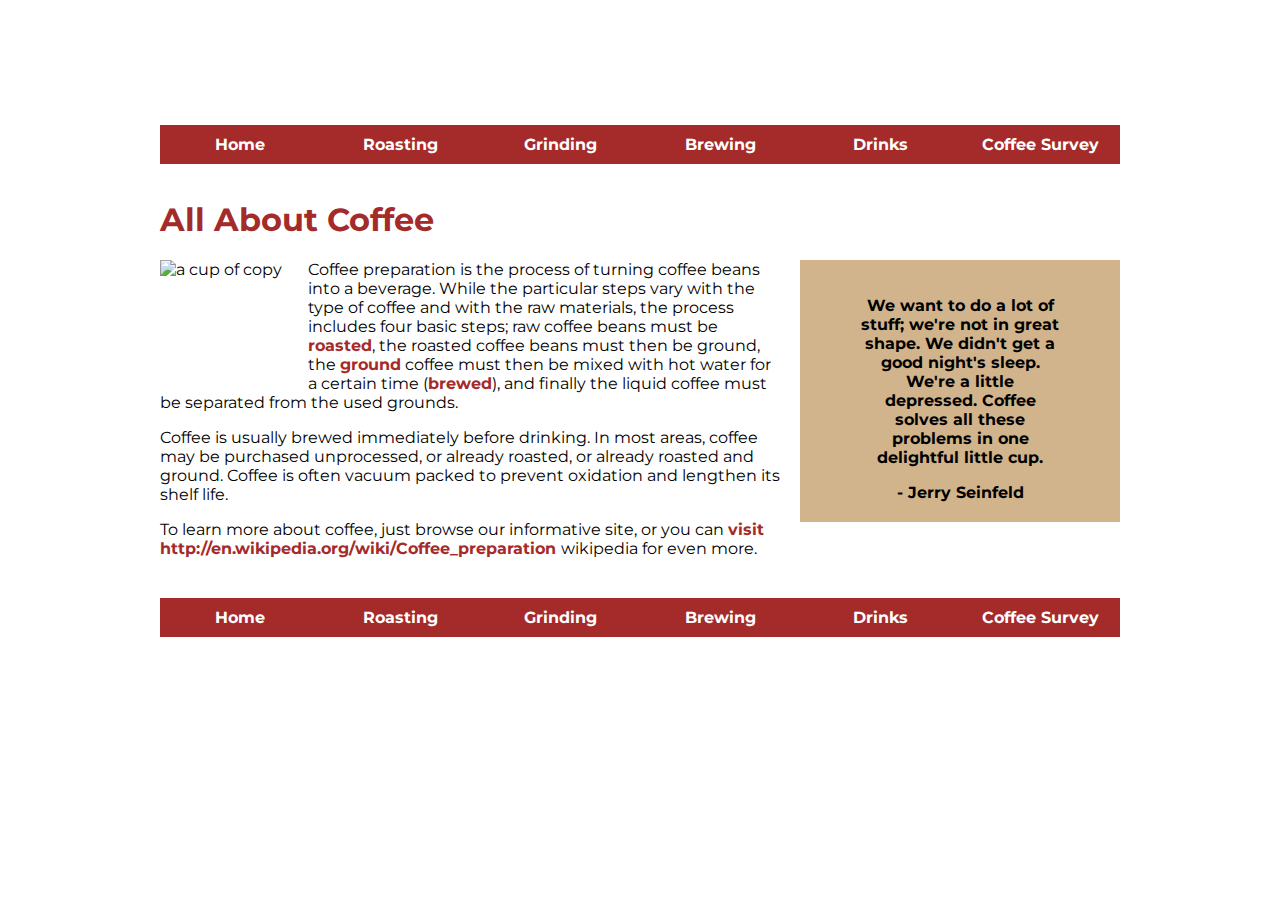
==== index.html @ f79e52ab "all about coffee" ====
<!DOCTYPE html>
<html>
    <head>
        <meta charset="utf-8">
        <title>
        All About Coffee
        </title>
        <link href="https://fonts.googleapis.com/css?family=Montserrat&display=swap" rel="stylesheet">
        <link rel="stylesheet" href="style.css">
        <link href="https://fonts.googleapis.com/css?family=Montserrat&display=swap" rel="stylesheet">
    </head>
    <body>
        <header>
            <h1>All About Coffee</h1>
<nav>
    <ul>
        <li><a href="index.html">Home</a></li>
        <li><a href="roasting.html">Roasting</a></li>
        <li><a href="grinding.html">Grinding</a></li>
        <li><a href="brewing.html">Brewing</a></li>
        <li><a href="drinks.html">Drinks</a></li>
        <li><a href="survey.html">Coffee Survey</a></li>
    </ul>
</nav>
    </header>
    <h1>All About Coffee</h1>
<aside>
<blockquote>We want to do a lot of stuff; we're not in great shape. We didn't get a good night's sleep. We're a little depressed. Coffee solves all these problems in one delightful little cup.
</blockquote>- Jerry Seinfeld
</aside>
<section>
    <img class="photo-left" src="images/coffee-cup.png" alt="a cup of copy" width='128px' height='128px'>
<p>Coffee preparation is the process of turning coffee beans into a beverage. While the particular steps vary with the type of coffee and with the raw materials, the process includes four basic steps; raw coffee beans must be <a href="roasting.html">roasted</a>, the roasted coffee beans must then be ground, the <a href='grinding.html'>ground</a> coffee must then be mixed with hot water for a certain time (<a href="brewing.html">brewed</a>), and finally the liquid coffee must be separated from the used grounds.
</p>
<p>Coffee is usually brewed immediately before drinking. In most areas, coffee may be purchased unprocessed, or already roasted, or already roasted and ground. Coffee is often vacuum packed to prevent oxidation and lengthen its shelf life.
</p>
<p>To learn more about coffee, just browse our informative site, or you can <a href="http://en.wikipedia.org/wiki/Coffee_preparation">visit 
http://en.wikipedia.org/wiki/Coffee_preparation </a> wikipedia for even more.
</p>
</section>
<footer><nav>
    <ul>
        <li><a href="index.html">Home</a></li>
        <li><a href="roasting.html">Roasting</a></li>
        <li><a href="grinding.html">Grinding</a></li>
        <li><a href="brewing.html">Brewing</a></li>
        <li><a href="drinks.html">Drinks</a></li>
        <li><a href="survey.html">Coffee Survey</a></li>
    </ul>
</nav></footer>
</body>
</html>
---- style.css ----
h1,h2,h3 
{
    color: brown;}
ul{
    list-style-image: url(images/tiny-coffee-cup.gif);
}
body{
    font-family: 'Montserrat', sans-serif;
    margin: 0 auto;
    width:960px;
}
a:link, a:visited{
    text-decoration: none;
    color: brown;
    font-weight: bold;
}
a:hover{
    background-color: brown;
    color: white;
}
nav ul{
    list-style-type: none;
    padding:0;
}
nav li{
    float:left;
    display: inline;
}
 nav a:link, nav a:visited{
     background-color: brown;
     color: white;
     display:block;
     width:160px;
     text-align: center;
     padding: 10px 0px;
 }
 nav a:hover{
     background-color: white;
     color: brown;
 }
 aside{
     width: 280px;
     float:right;
     background-color: tan;
     text-align: center;
     font-weight:bold;
     padding:20px;
     margin-left:20px;
 }
 .photo-left{
     float: left;
     margin-right: 20px;
 }
 .photo-right{
     float:right;
     margin-left:20px;

 }
 header{
     background-image: url("images/coffee-beans.jpg");
     height:100px;
     margin-bottom: 70px;
 }
 header h1{
     color: rgba(256,256,256,0.8);
     margin-left:30px;
     margin-top: 30px;
     font-size: 50px;
 }
 footer{
     margin: 40px 0px
      }

      footer nav a:visited{
        color: gray;
        text-decoration: none;
        display: block;
        width: 160px;
        text-align:center;
        background-color: white;
      }
      footer nav a:hover{
          color:black;

      }
      td, th{
          border: 1px solid black;
          width:20%;
          text-align: center;
          padding: 5px;
      }
      table{
          border-collapse: collapse;
          
      }
      video{
          margin-bottom: 20px;
          margin-left:160px;
          -webkit-filter: grayscale(100%);
          filter: grayscale(100%);
      }
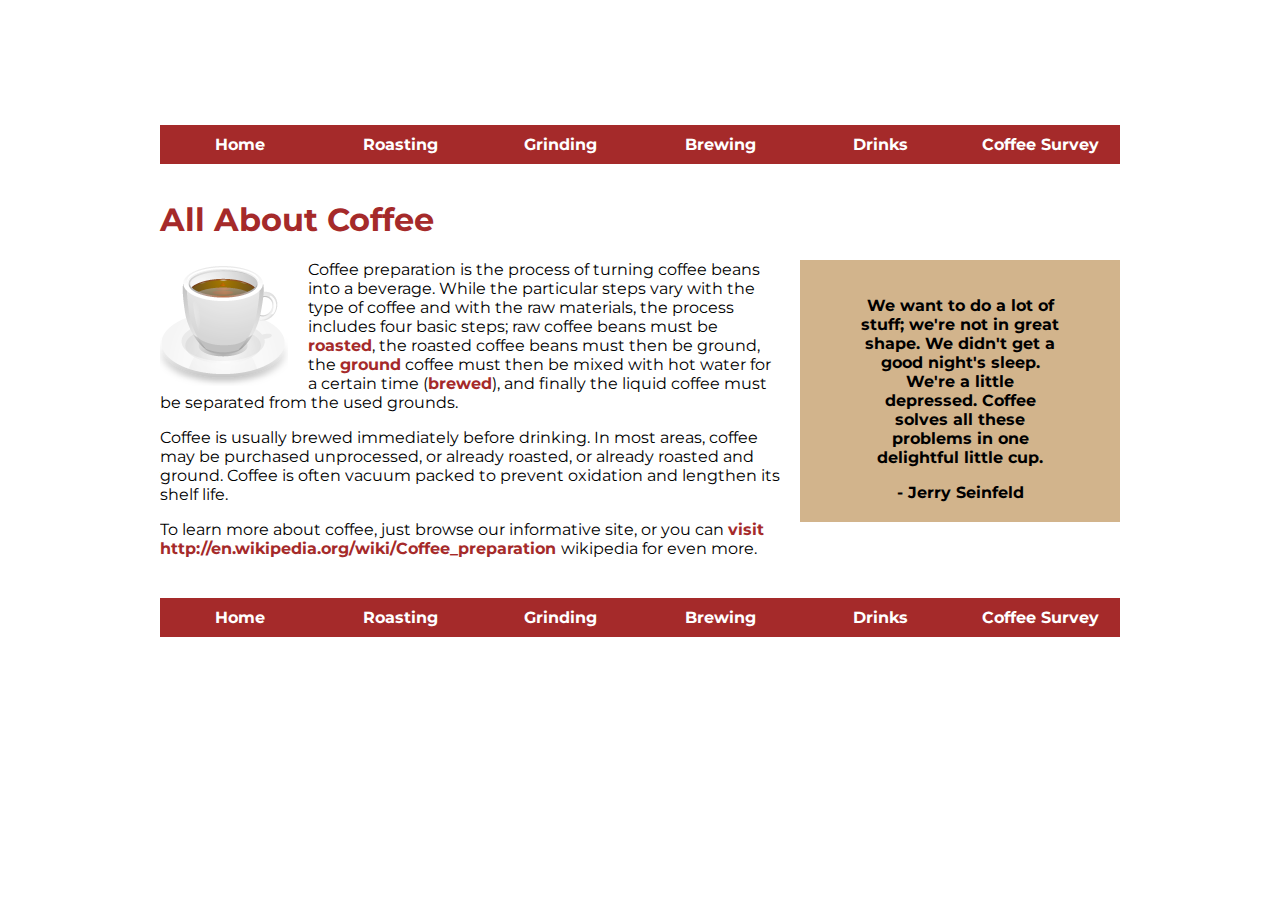
==== commit 3462800f: "Update index.html" ====
--- a/index.html
+++ b/index.html
@@ -29,7 +29,7 @@
 </blockquote>- Jerry Seinfeld
 </aside>
 <section>
-    <img class="photo-left" src="images/coffee-cup.png" alt="a cup of copy" width='128px' height='128px'>
+    <img class="photo-left" src="coffee-cup.png" alt="a cup of copy" width='128px' height='128px'>
 <p>Coffee preparation is the process of turning coffee beans into a beverage. While the particular steps vary with the type of coffee and with the raw materials, the process includes four basic steps; raw coffee beans must be <a href="roasting.html">roasted</a>, the roasted coffee beans must then be ground, the <a href='grinding.html'>ground</a> coffee must then be mixed with hot water for a certain time (<a href="brewing.html">brewed</a>), and finally the liquid coffee must be separated from the used grounds.
 </p>
 <p>Coffee is usually brewed immediately before drinking. In most areas, coffee may be purchased unprocessed, or already roasted, or already roasted and ground. Coffee is often vacuum packed to prevent oxidation and lengthen its shelf life.
